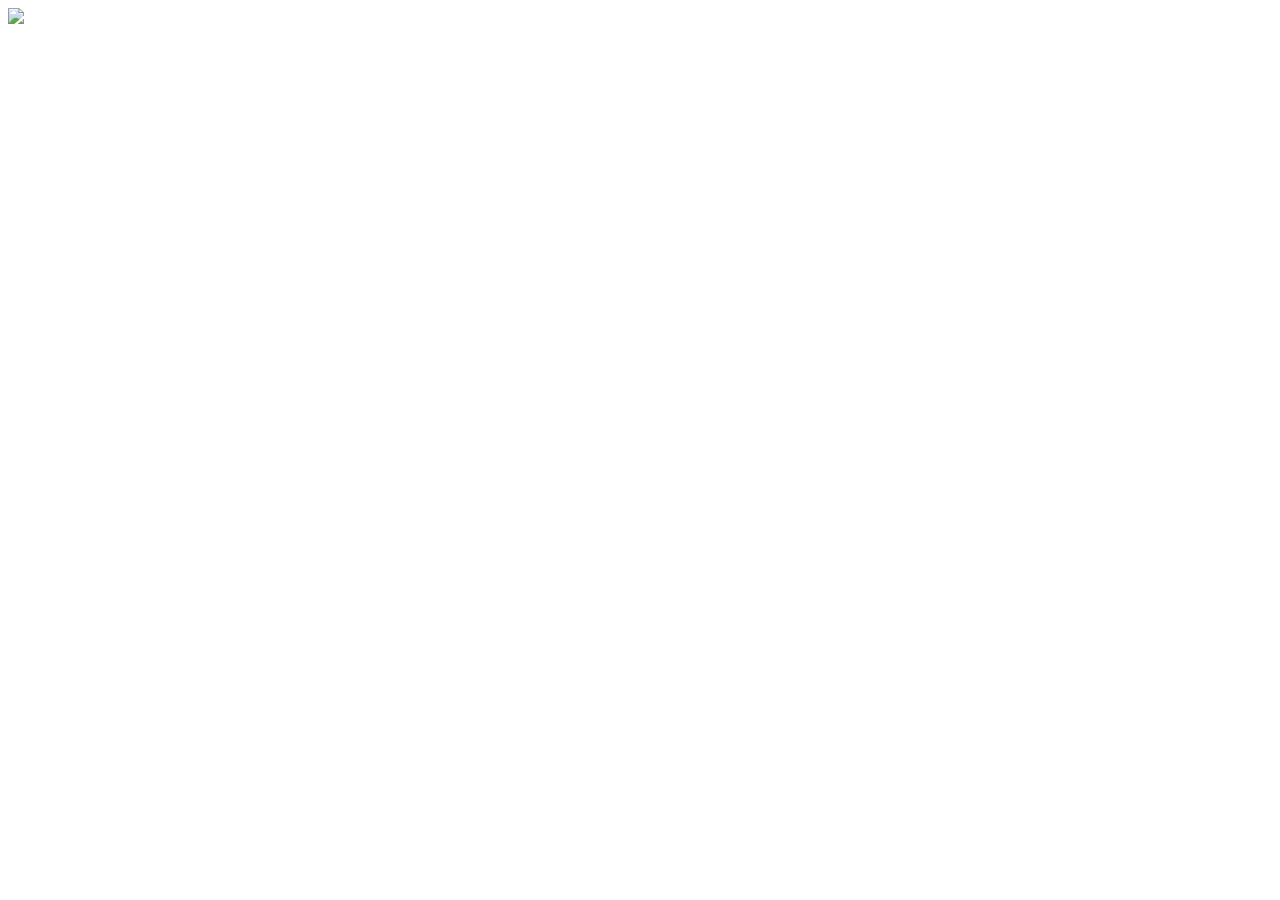
==== goals/index.html @ b0407fd8 "update" ====
<!DOCTYPE html>
<html lang="en">

<head>
    <meta charset="UTF-8">
    <meta http-equiv="X-UA-Compatible" content="IE=edge">
    <meta name="viewport" content="width=device-width, initial-scale=1.0">
    <link rel="shortcut icon" type="image/png" href="favicon.png">
    <link rel="apple-touch-icon" href="favicon.png">
    <link rel="stylesheet" href="style.css">
    <title>Goals</title>
</head>

<body>
    <img src="https://docs.google.com/drawings/d/e/2PACX-1vScHmF7xcd8vtLQXsl_1YGzYuZqv3Ds5A0T1ldp16WjOS4yKli8aBZeFI-qKgIrPPLx9jO_7fbuU2b4/pub?w=1440&amp;h=1080"
        frameborder="1">
</body>

</html>
---- goals/style.css ----
iframe {
    height: 100vh;
    width: 100vw;
}
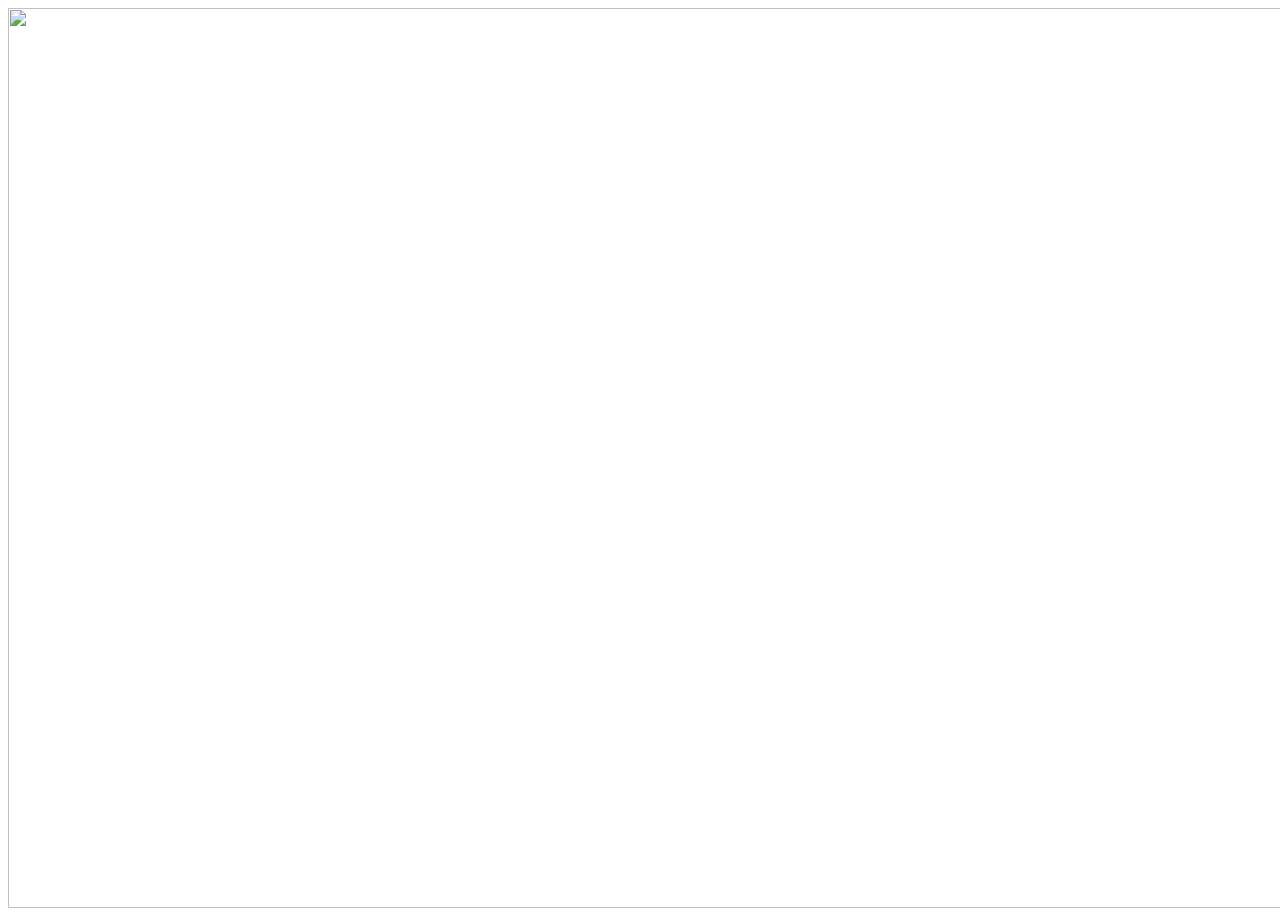
==== commit 14409870: "update goals" ====
--- a/goals/index.html
+++ b/goals/index.html
@@ -13,7 +13,17 @@
 
 <body>
     <img src="https://docs.google.com/drawings/d/e/2PACX-1vScHmF7xcd8vtLQXsl_1YGzYuZqv3Ds5A0T1ldp16WjOS4yKli8aBZeFI-qKgIrPPLx9jO_7fbuU2b4/pub?w=1440&amp;h=1080"
-        frameborder="1">
+        frameborder="1" />
+    <style>
+        img {
+            height: 100vh;
+            width: 100vw;
+            /* position: absolute;
+            left: 50%;
+            top: 50%;
+            transform: translate(-50%, -50%); */
+        }
+    </style>
 </body>
 
 </html>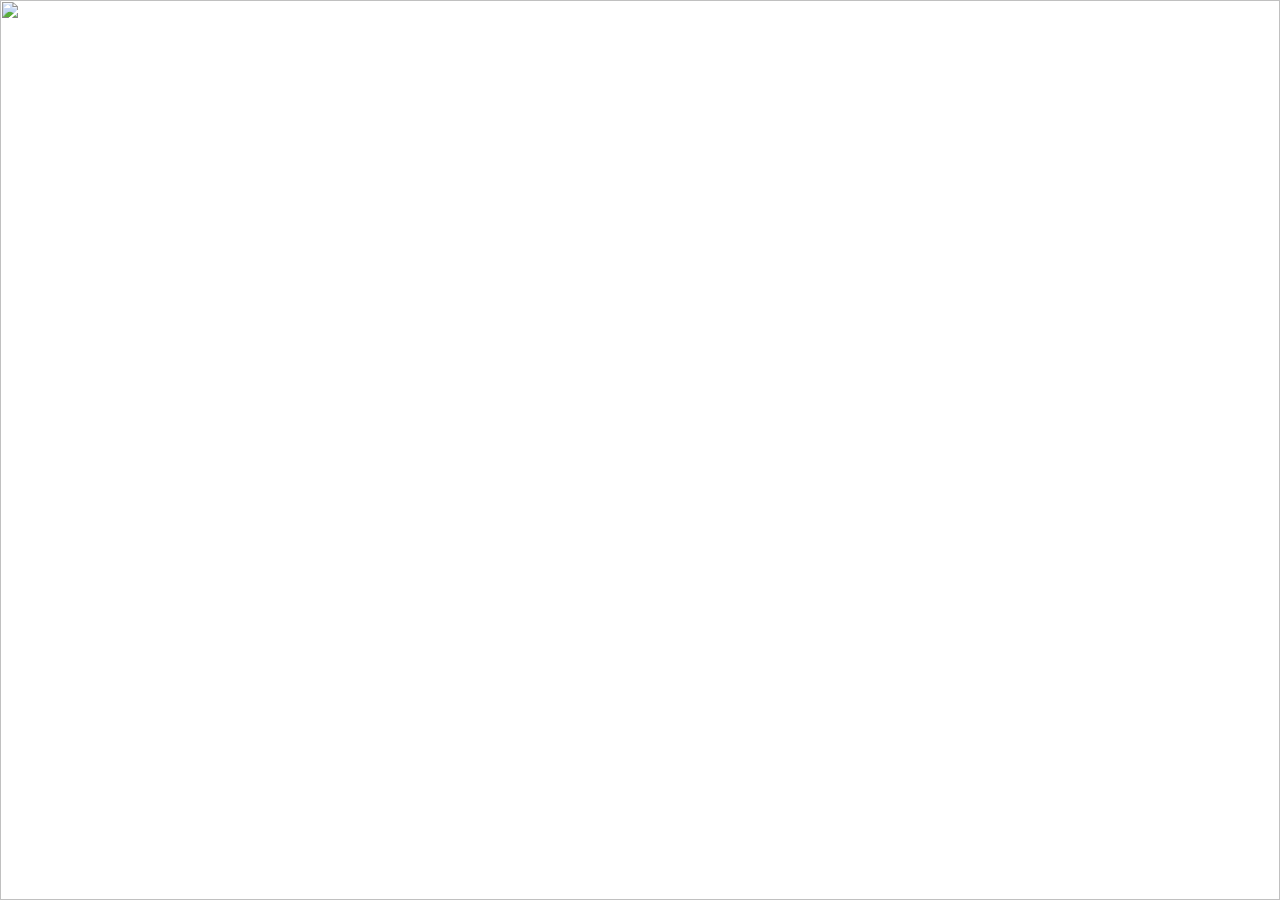
==== commit 0fb988e8: "update goals" ====
--- a/goals/index.html
+++ b/goals/index.html
@@ -16,12 +16,12 @@
         frameborder="1" />
     <style>
         img {
-            height: 100vh;
-            width: 100vw;
-            /* position: absolute;
+            height: 100%;
+            width: 100%;
+            position: absolute;
             left: 50%;
             top: 50%;
-            transform: translate(-50%, -50%); */
+            transform: translate(-50%, -50%);
         }
     </style>
 </body>
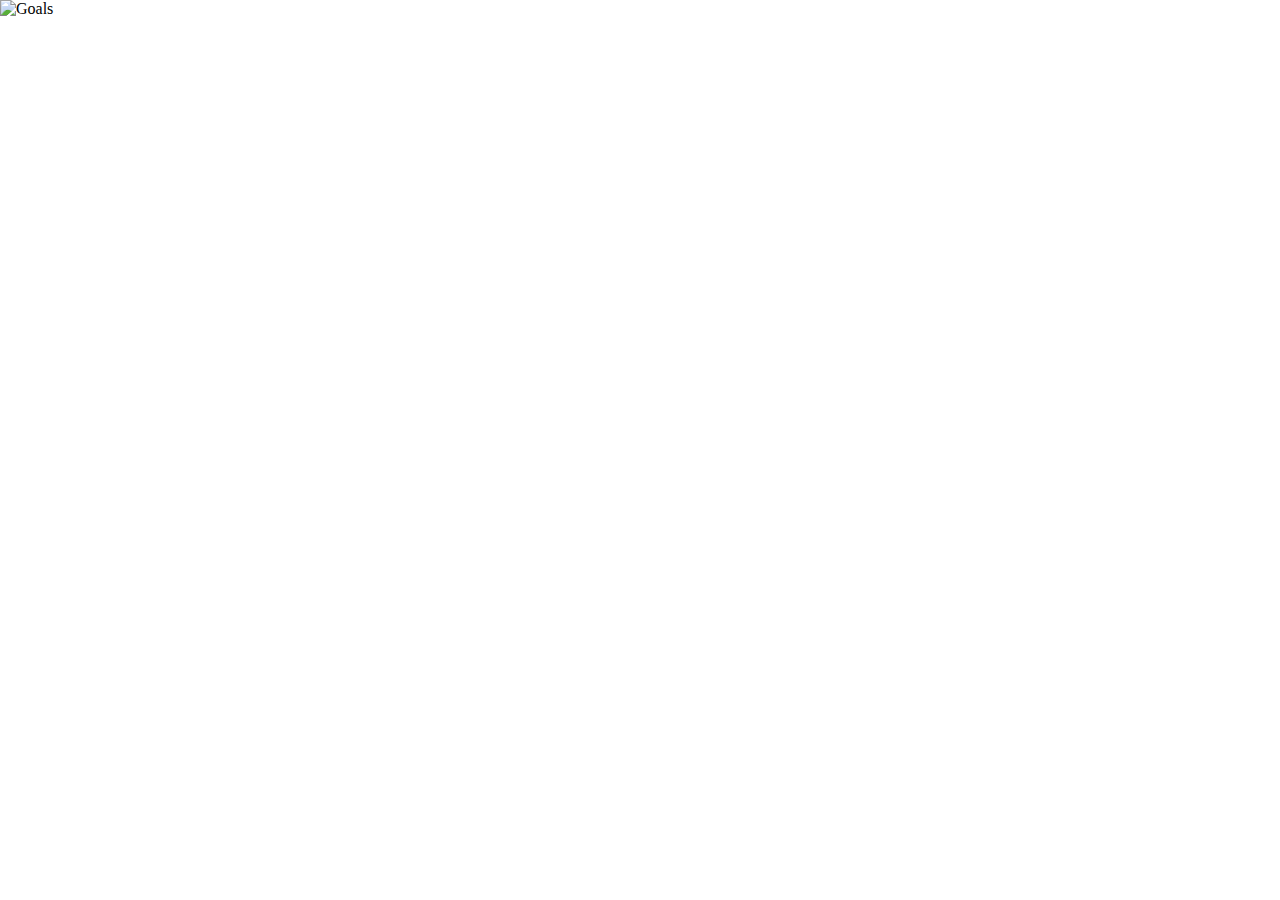
==== commit 55fe5233: "update goals" ====
--- a/goals/index.html
+++ b/goals/index.html
@@ -13,7 +13,7 @@
 
 <body>
     <img src="https://docs.google.com/drawings/d/e/2PACX-1vScHmF7xcd8vtLQXsl_1YGzYuZqv3Ds5A0T1ldp16WjOS4yKli8aBZeFI-qKgIrPPLx9jO_7fbuU2b4/pub?w=1440&amp;h=1080"
-        frameborder="1" />
+        alt="Goals" />
     <style>
         img {
             height: 100%;
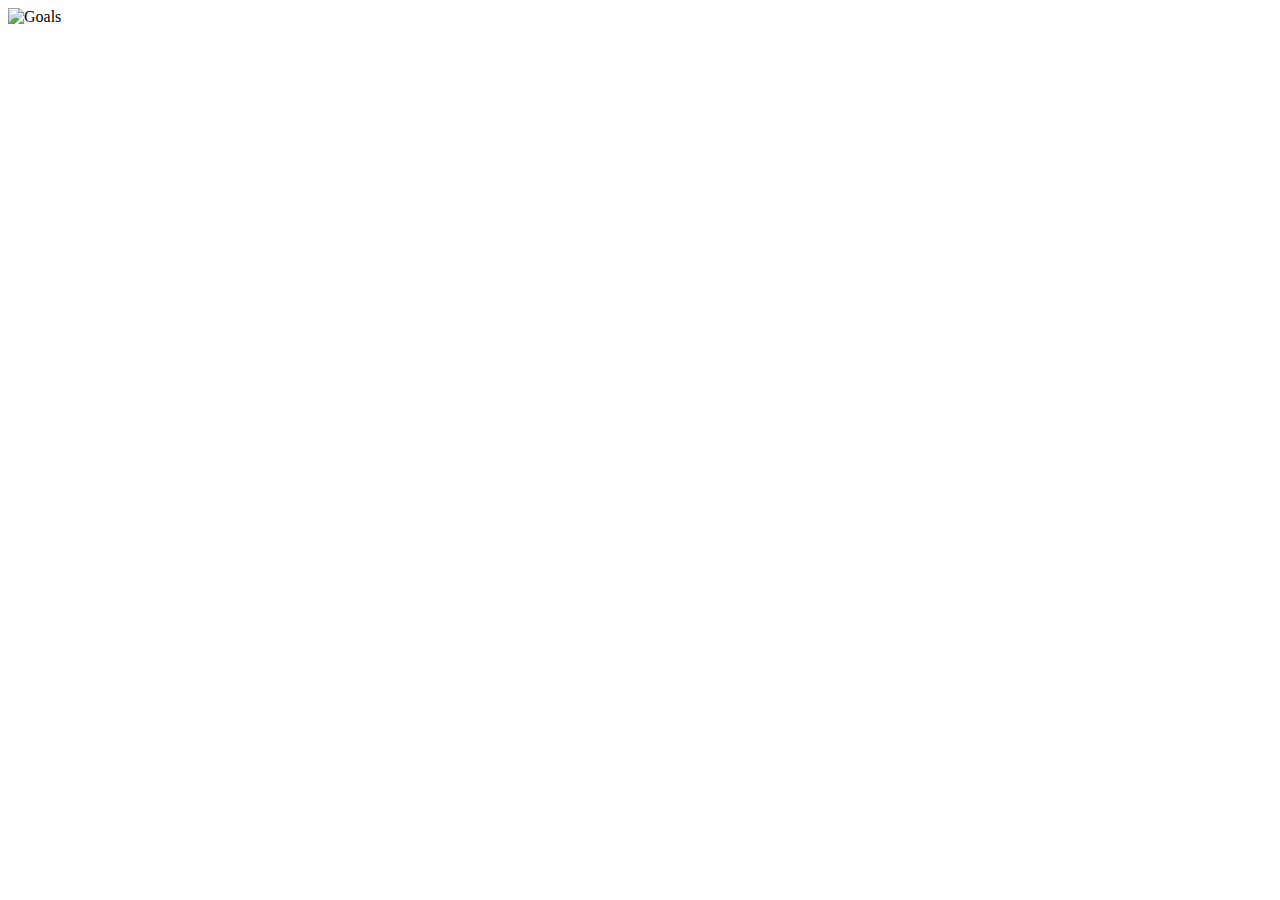
==== commit e44fab56: "update goals" ====
--- a/goals/index.html
+++ b/goals/index.html
@@ -14,16 +14,6 @@
 <body>
     <img src="https://docs.google.com/drawings/d/e/2PACX-1vScHmF7xcd8vtLQXsl_1YGzYuZqv3Ds5A0T1ldp16WjOS4yKli8aBZeFI-qKgIrPPLx9jO_7fbuU2b4/pub?w=1440&amp;h=1080"
         alt="Goals" />
-    <style>
-        img {
-            height: 100%;
-            width: 100%;
-            position: absolute;
-            left: 50%;
-            top: 50%;
-            transform: translate(-50%, -50%);
-        }
-    </style>
 </body>
 
 </html>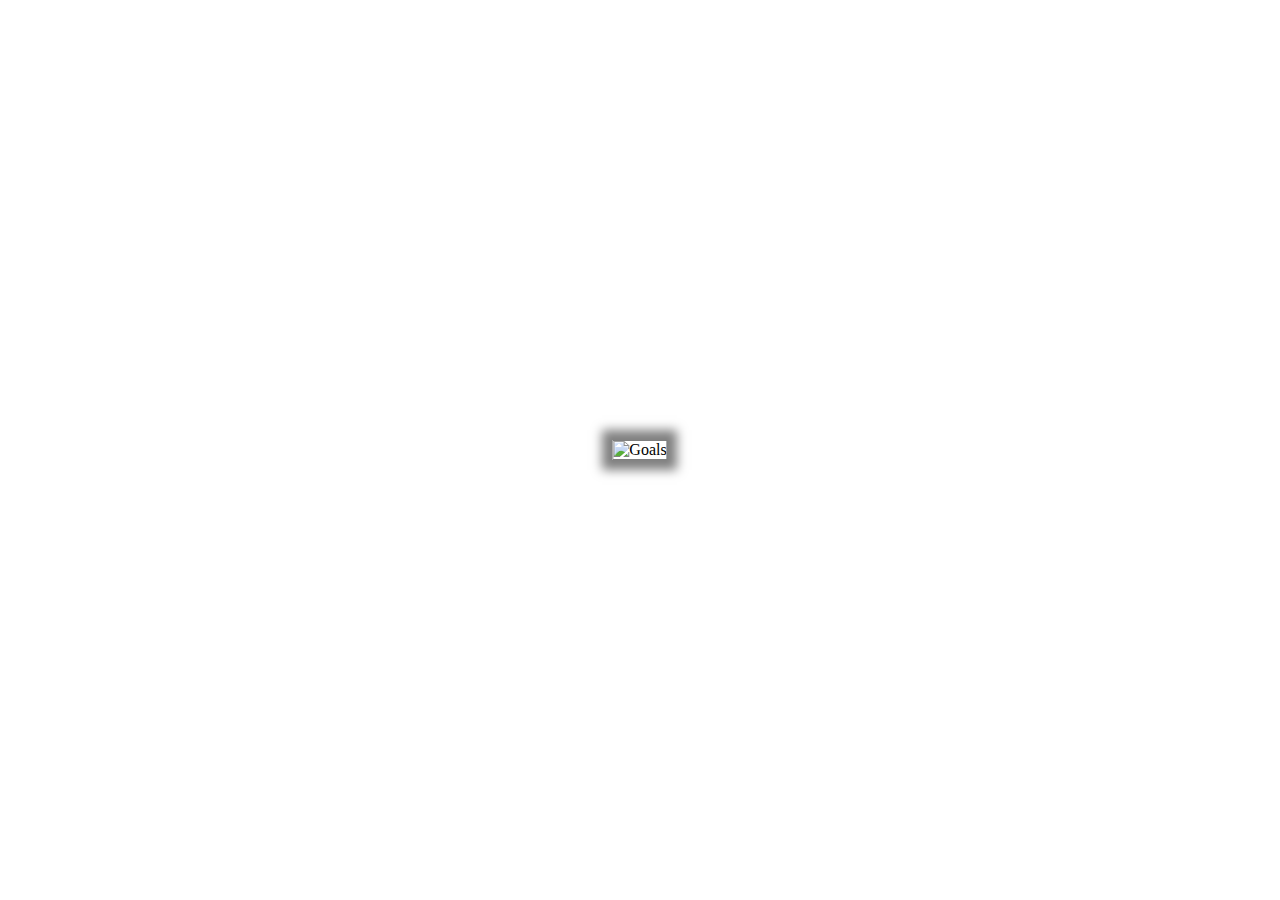
==== commit 3ccfd14a: "update goals" ====
--- a/goals/index.html
+++ b/goals/index.html
@@ -13,7 +13,7 @@
 
 <body>
     <img src="https://docs.google.com/drawings/d/e/2PACX-1vScHmF7xcd8vtLQXsl_1YGzYuZqv3Ds5A0T1ldp16WjOS4yKli8aBZeFI-qKgIrPPLx9jO_7fbuU2b4/pub?w=1440&amp;h=1080"
-        alt="Goals" />
+        frameborder="0" alt="Goals" />
 </body>
 
 </html>--- a/goals/style.css
+++ b/goals/style.css
@@ -1,4 +1,10 @@
-iframe {
-    height: 100vh;
-    width: 100vw;
+img {
+    position: absolute;
+    left: 50%;
+    top: 50%;
+    transform: translate(-50%, -50%);
+    border: 1px solid gray;
+    -webkit-box-shadow: 0px 0px 10px 10px rgba(0, 0, 0, 0.5);
+    -moz-box-shadow: 0px 0px 10px 10px rgba(0, 0, 0, 0.5);
+    box-shadow: 0px 0px 10px 10px rgba(0, 0, 0, 0.5);
 }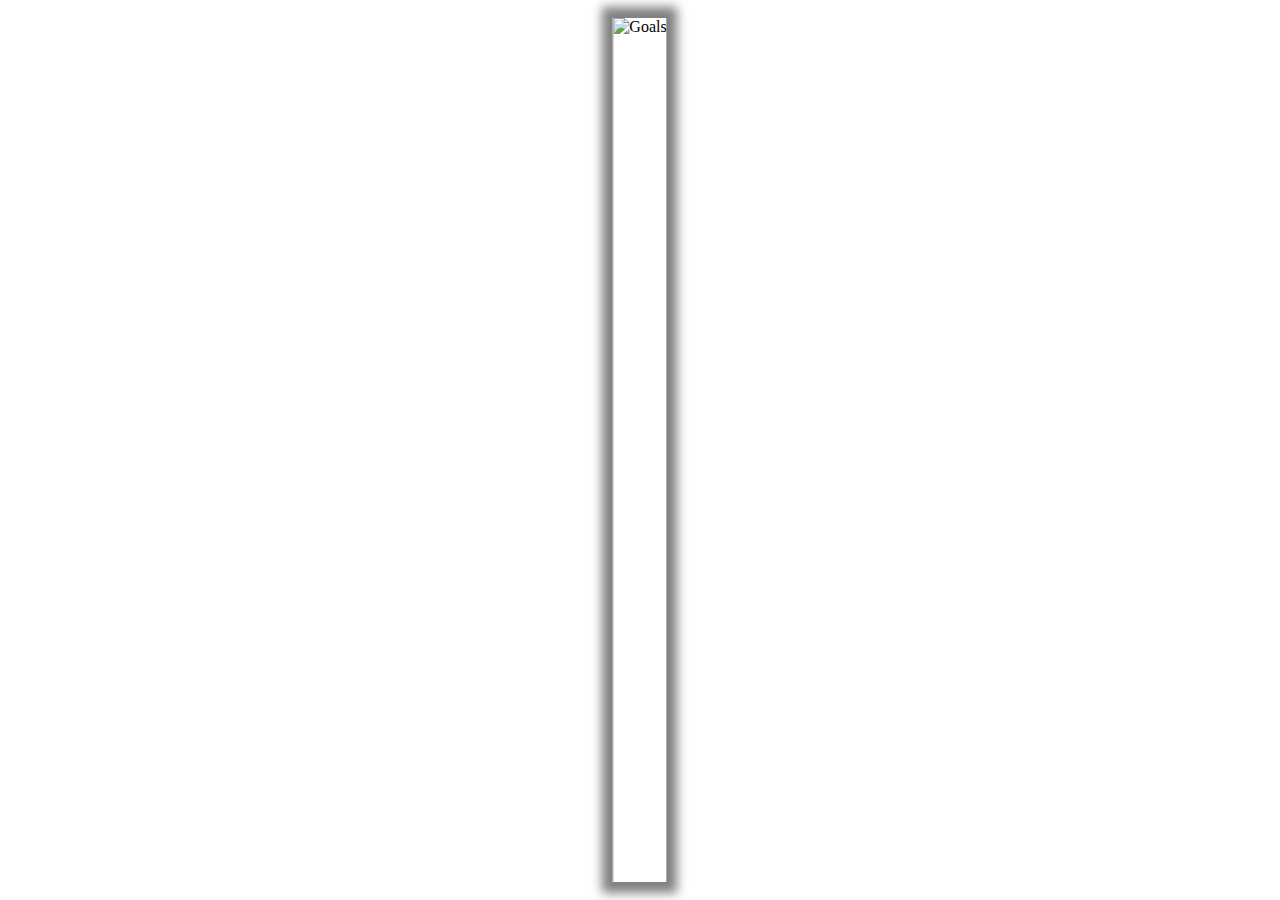
==== commit 7a938028: "update goals" ====
--- a/goals/style.css
+++ b/goals/style.css
@@ -1,4 +1,6 @@
 img {
+    width: calc(1400px .8);
+    height: calc(1080px * .8);
     position: absolute;
     left: 50%;
     top: 50%;
